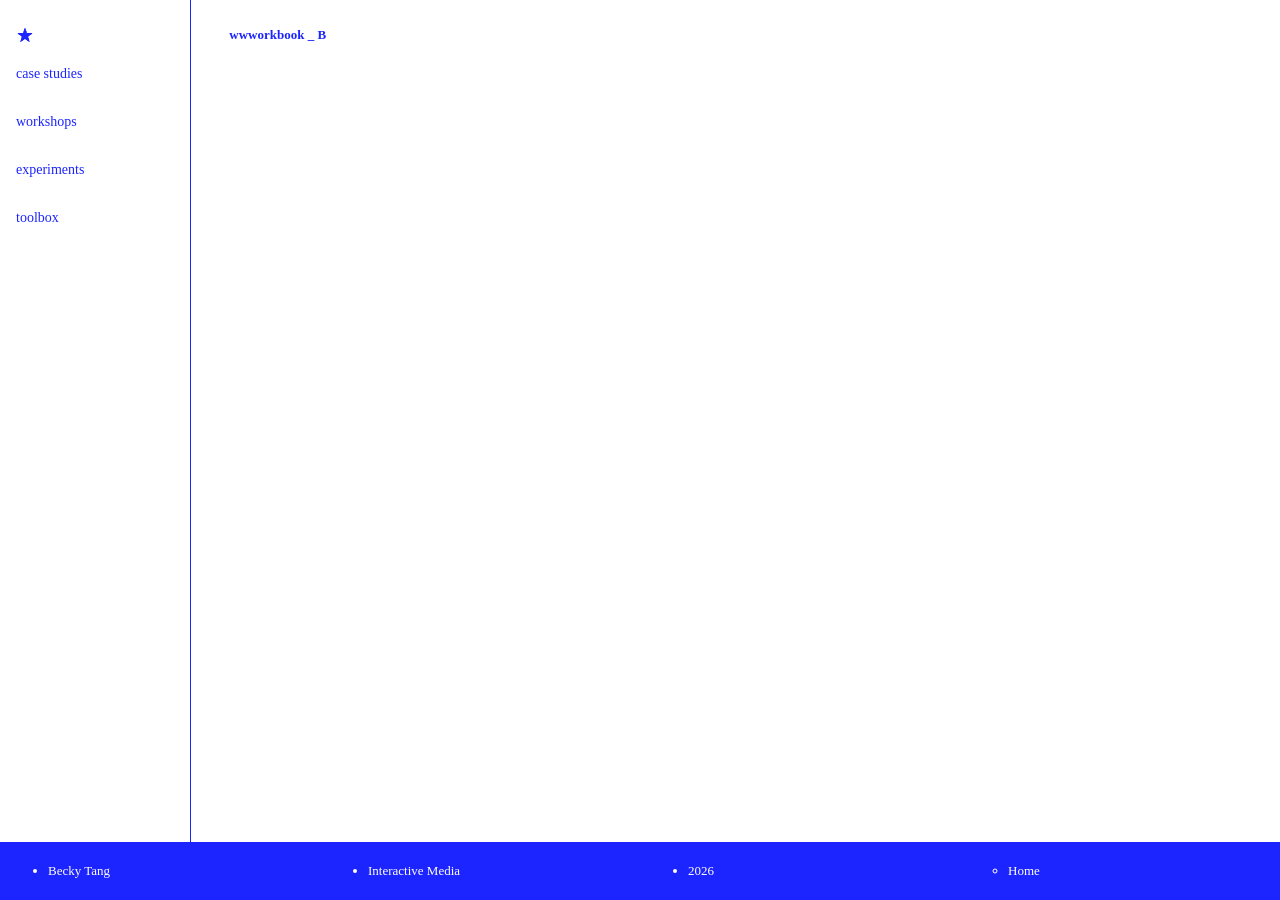
==== index.html @ e63333f1 "Update index.html" ====
<!DOCTYPE html>
<html lang="en">
    <head>
        <meta charset="UTF-8">
        <meta name="viewport" content="width=device-width, initial-scale=1">
        <title>WWWORKBOOK_B</title>

        <style>
            body, html {
                margin: 0;
                padding: 0;
                min-height: 100%;
            }
            
            h2 {
                color: rgb(28, 36, 255);
            }
            
            body {
                font-family: "Montserrat", sans-serif;
                font-optical-sizing: auto;
                font-weight: <weight>;
                font-style: normal;
            }

            @font-face {
              font-family: Rene-Regular;
              src: url(Rene-Regular.woff);
            }

            .header {
                width: 100%;
                position: fixed;
                left: 0;
                top: 0;
                padding: 16px 16px;
                column-count: 6;
                text-align: left;
                display: grid;
                grid-template-columns:repeat(6,1fr);
                align-items: center;
                background: transparent;
                color: rgb(28, 36, 255);
                font-size: 12px;
                font-weight: bold;
                font-family: Rene-Regular;
            }

            .footer {
                width: 100%;
                position: fixed;
                left: 0;
                bottom: 0;
                padding: 8px 8px;
                column-count: 4;
                text-align: left;
                display: grid;
                grid-template-columns:repeat(4,1fr);
                align-items: center;
                background: rgb(28, 36, 255);
                font-family: Rene-Regular;
            }

            .sidenav {
                height: 100%;
                width: 190px;
                position: fixed;
                z-index: 1;
                top: 0;
                left: 0;
                background-color: transparent;
                outline: 1px solid #1C24FF;
                overflow-x: hidden;
                padding-top: 50px;
                font-family: Rene-Regular;
            }
            .sidenav a{
                padding: 16px 16px 16px 16px;
                font-size: 14px;
                color: black;
                display: block;
            }
        
a:link {
  color: rgb(28, 36, 255);
  background-color: transparent;
  text-decoration: none;
}
a:visited {
  color: rgb(28, 36, 255);
  background-color: transparent;
  text-decoration: none;
}
a:hover {
  color: rgb(28, 36, 255);
  background-color: transparent;
  text-decoration: none;
  font-weight: bold;
}

            .main {
                margin-left: 200px;
                font-size: 20px;
                padding: 0px 50px;
                padding-top: 50px;
            }

            @media screen and (max-height: 450px) {
                .sidenav {padding-top: 50px;}
                .sidenav a {font-size: 14px;}
            }
            
        </style>
    </head>

<body>
<div class="header" id="myHeader">
  <img src="imagesb/bluestar.png" alt="bluestar" width="18">
    <h2 style="font-weight: bold; font-size: 13px;">wwworkbook _ B</h2>
</div>
    
<div class="sidenav">
    <a href="casestudies.html">case studies</a>
    <a href="workshops.html">workshops</a>
    <a href="experiments.html">experiments</a>
    <a href="toolbox.html">toolbox</a>
</div>

<div class="main">
   
</div>
    
<div class="footer"> 
     <ul style="font-weight: normal; font-size: 13px; color: white; list-style-type: disc;">
    <li>Becky Tang</li>
       </ul>
     <ul style="font-weight: normal; font-size: 13px; color: white; list-style-type: disc;">
    <li>Interactive Media</li>
       </ul>
        <ul style="font-weight: normal; font-size: 13px; color: white; list-style-type: disc;">
    <li>2026</li>
        </ul>
      <ul style="font-weight: normal; font-size: 13px; color: white; list-style-type: circle;">
    <li>Home</li>
        </ul>
</div>
</body>
</html>
    
</div>
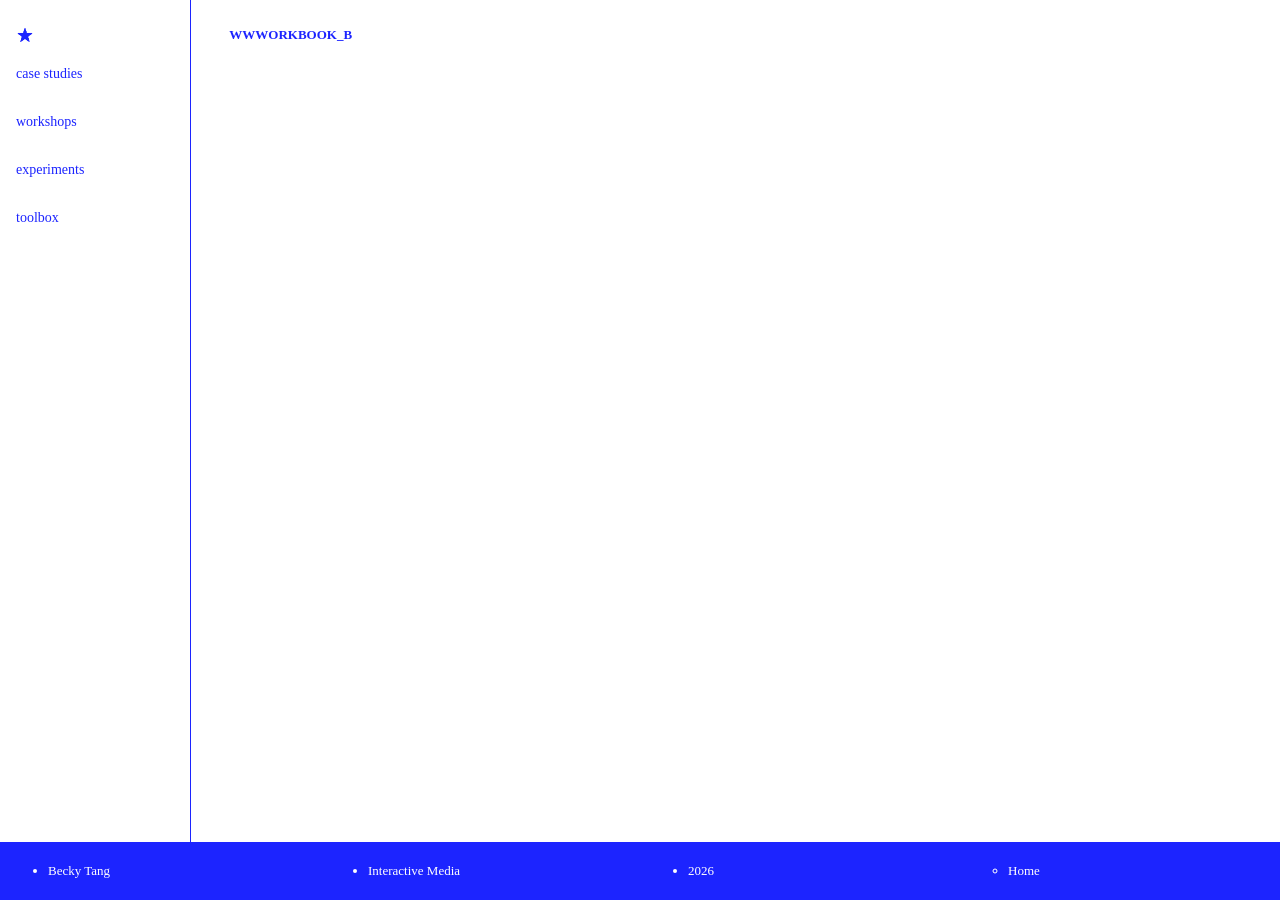
==== commit 88851359: "Update index.html" ====
--- a/index.html
+++ b/index.html
@@ -95,7 +95,7 @@
   color: rgb(28, 36, 255);
   background-color: transparent;
   text-decoration: none;
-  font-weight: bold;
+  font-weight: Extra Bold;
 }
 
             .main {
@@ -116,7 +116,7 @@
 <body>
 <div class="header" id="myHeader">
   <img src="imagesb/bluestar.png" alt="bluestar" width="18">
-    <h2 style="font-weight: bold; font-size: 13px;">wwworkbook _ B</h2>
+    <h2 style="font-weight: bold; font-size: 13px;">WWWORKBOOK_B</h2>
 </div>
     
 <div class="sidenav">
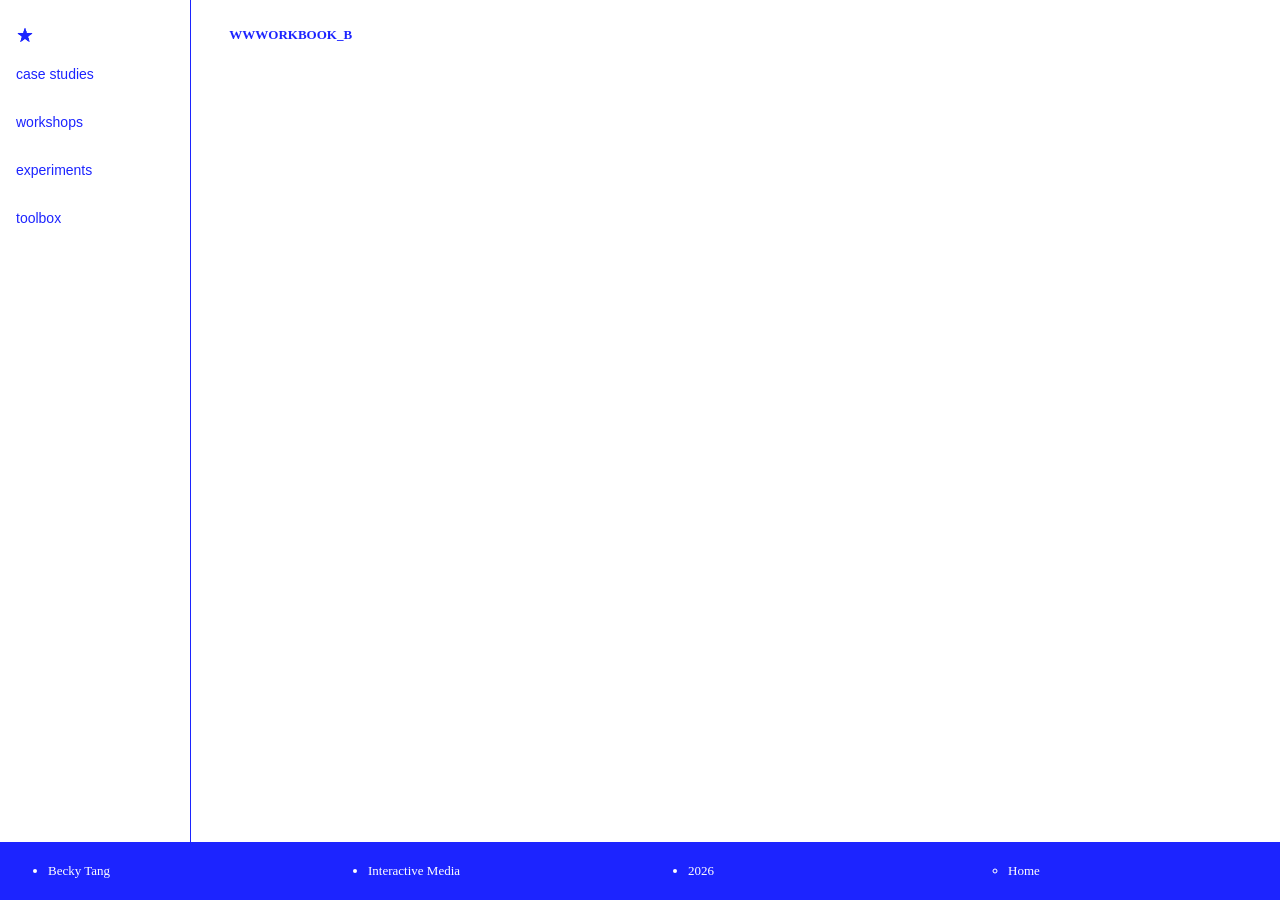
==== commit b19712d3: "Update index.html" ====
--- a/index.html
+++ b/index.html
@@ -72,7 +72,7 @@
                 outline: 1px solid #1C24FF;
                 overflow-x: hidden;
                 padding-top: 50px;
-                font-family: Rene-Regular;
+            
             }
             .sidenav a{
                 padding: 16px 16px 16px 16px;
@@ -95,7 +95,7 @@
   color: rgb(28, 36, 255);
   background-color: transparent;
   text-decoration: none;
-  font-weight: Extra Bold;
+  font-weight: bold;
 }
 
             .main {
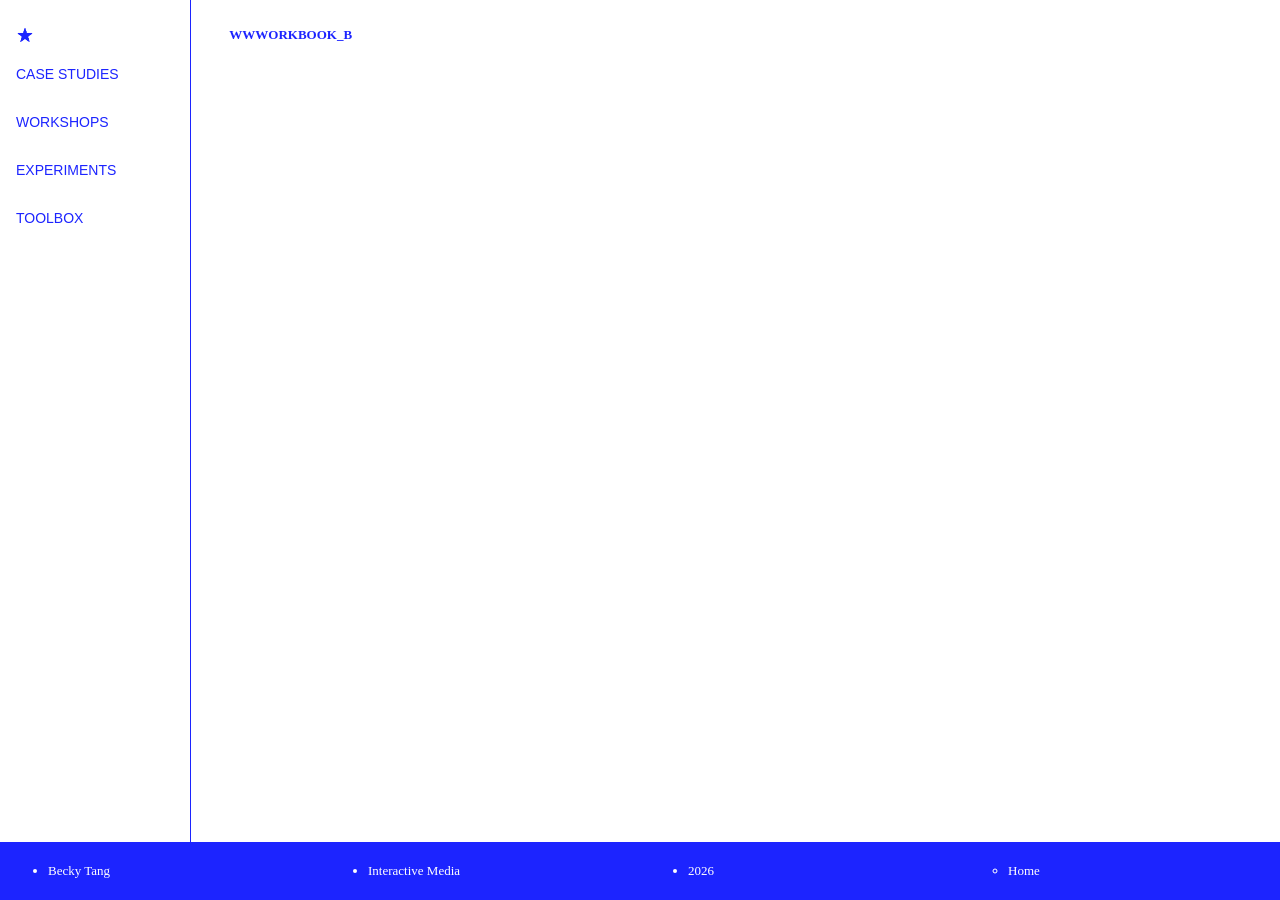
==== commit 94022151: "Update index.html" ====
--- a/index.html
+++ b/index.html
@@ -120,10 +120,10 @@
 </div>
     
 <div class="sidenav">
-    <a href="casestudies.html">case studies</a>
-    <a href="workshops.html">workshops</a>
-    <a href="experiments.html">experiments</a>
-    <a href="toolbox.html">toolbox</a>
+    <a href="casestudies.html">CASE STUDIES</a>
+    <a href="workshops.html">WORKSHOPS</a>
+    <a href="experiments.html">EXPERIMENTS</a>
+    <a href="toolbox.html">TOOLBOX</a>
 </div>
 
 <div class="main">
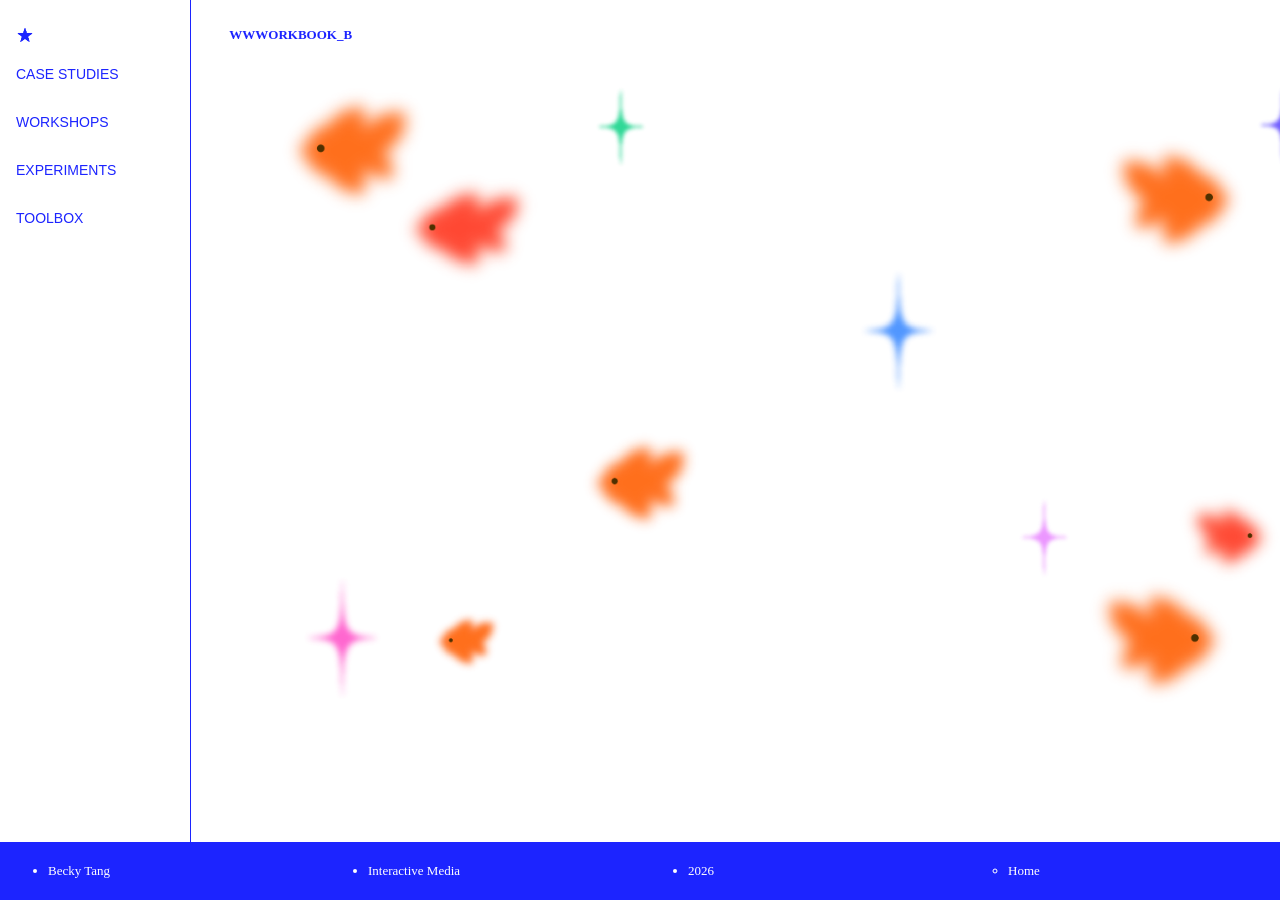
==== commit 4f1c68a6: "Update index.html" ====
--- a/index.html
+++ b/index.html
@@ -127,7 +127,7 @@
 </div>
 
 <div class="main">
-   
+    <img src="imagesb/fishbg.png" alt="fishbg.png" height="690">
 </div>
     
 <div class="footer"> 
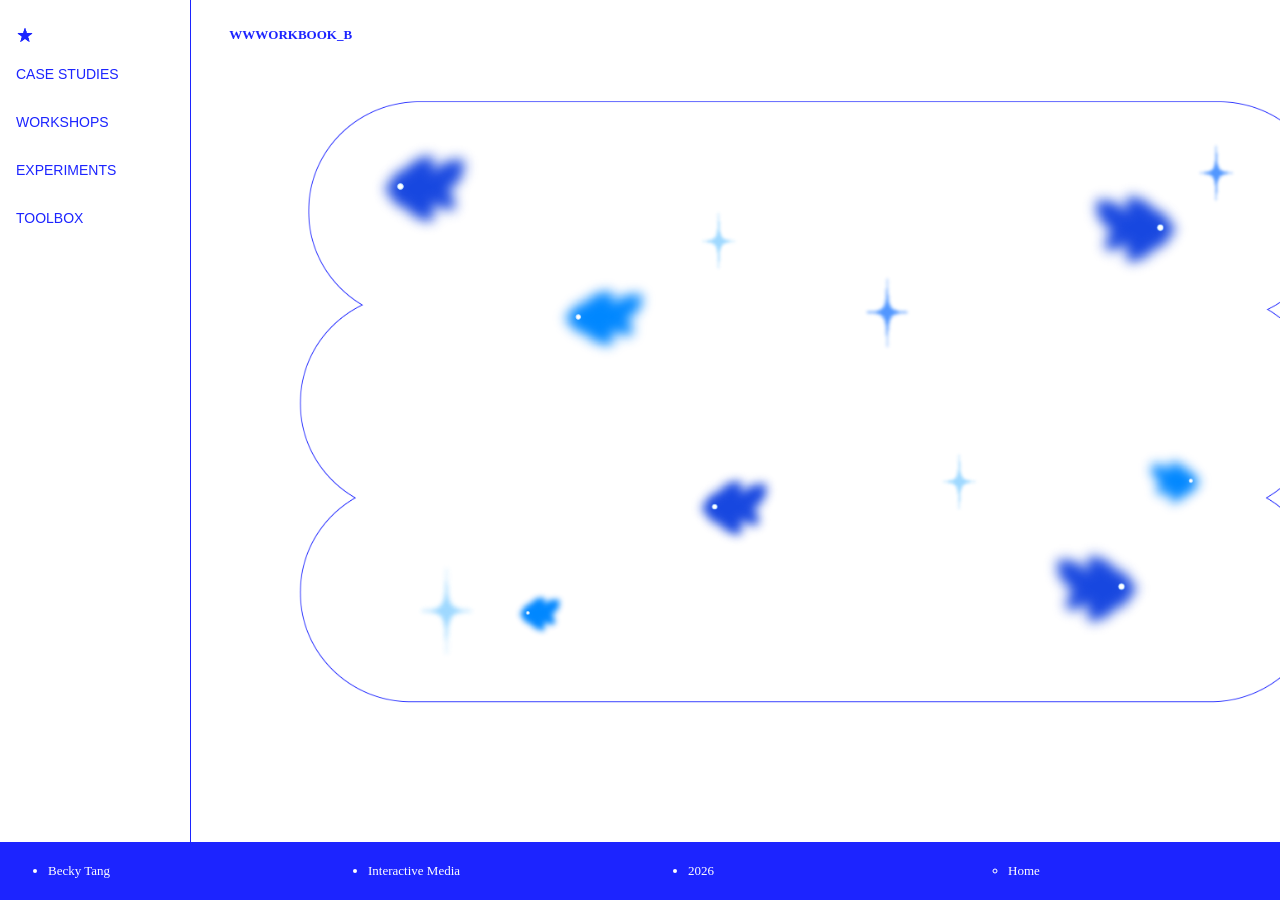
==== commit 58c269bf: "Update index.html" ====
--- a/index.html
+++ b/index.html
@@ -127,7 +127,7 @@
 </div>
 
 <div class="main">
-    <img src="imagesb/fishbg.png" alt="fishbg.png" height="690">
+    <img src="imagesb/fishbgBlue.png" alt="fishbg.png" height="690">
 </div>
     
 <div class="footer"> 
